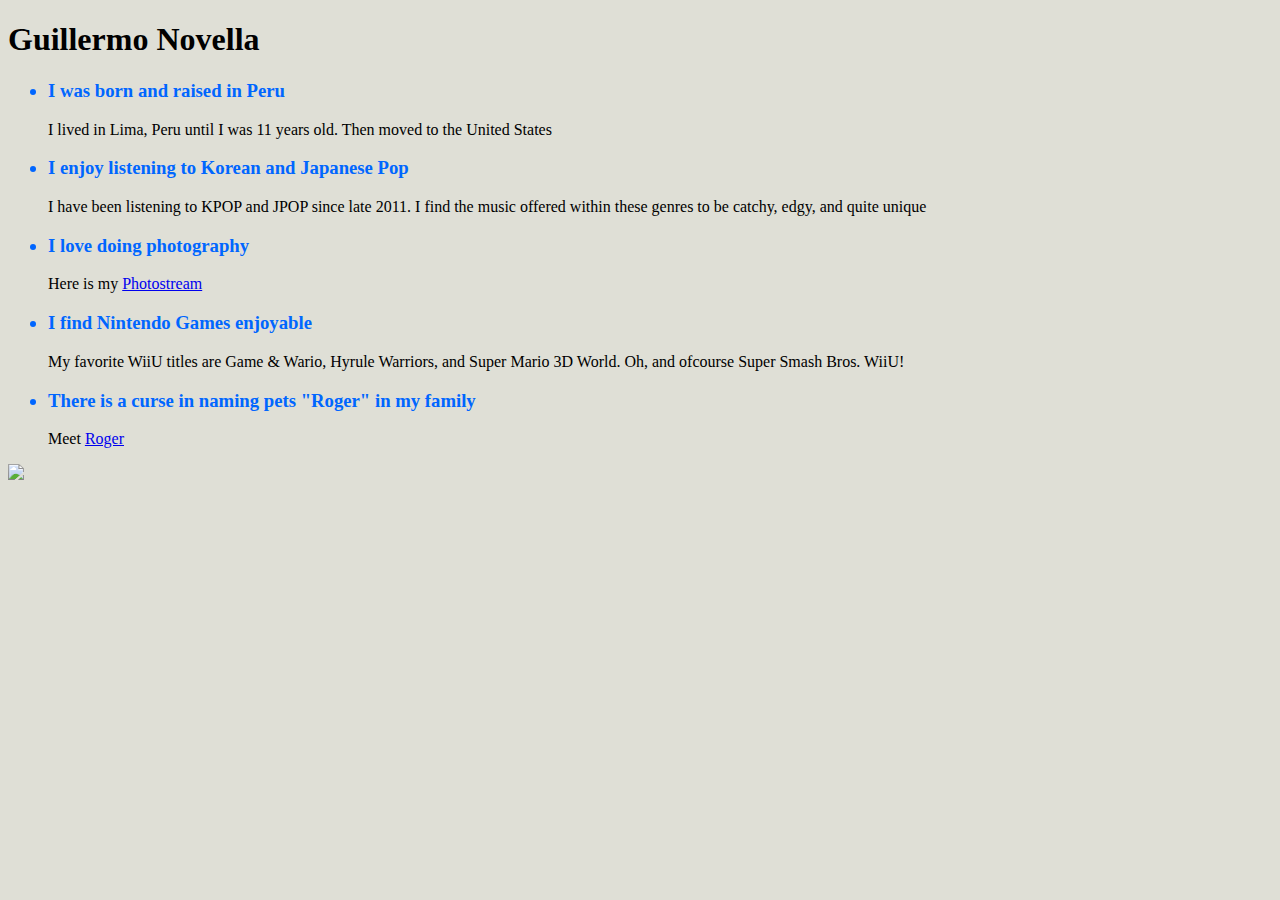
==== index.html @ cab4584c "initial commit" ====
<!DOCTYPE html>
<html>
	<head>
		<title> ABOUT ME PROJECT </title>
		<link href="boutme.css"; rel="stylesheet"; type="text/css"/>	
	</head>

	<body>
		<h1> Guillermo Novella </h1>

			<ul>
			<h3>	
				<li> I was born and raised in Peru </li>
		    </h3>
<p> I lived in Lima, Peru until I was 11 years old. Then moved to the United States </p>
			<h3>	
				<li> I enjoy listening to Korean and Japanese Pop </li> 
		    </h3>
<p> I have been listening to KPOP and JPOP since late 2011. I find the music offered within these genres to be catchy, edgy, and quite unique </p>

			<h3>
				<li> I love doing photography </li>
			</h3>
<p> Here is my <a href="https://www.flickr.com/photos/guillermo_novella/"> Photostream </a>
</p>			
			<h3>	
				<li> I find Nintendo Games enjoyable </li>
			</h3>

<p> My favorite WiiU titles are Game & Wario, Hyrule Warriors, and Super Mario 3D World. Oh, and ofcourse Super Smash Bros. WiiU! </p>

			<h3>
				<li> There is a curse in naming pets "Roger" in my family </li>
			</h3>
<p> Meet <a href="https://www.youtube.com/watch?v=c49ExBj9PNk"> Roger </a> 
</p> 			
			</ul>
	<img src="C:\Users\MoiiKaii\Downloads\Guillermo.jpg" />		

<! __do not read! this is top secret__>	

	</body>
</html>
---- boutme.css ----
body {
	background-color: #DFDFD6;
}

h3 {
	color: #0066FF;
}
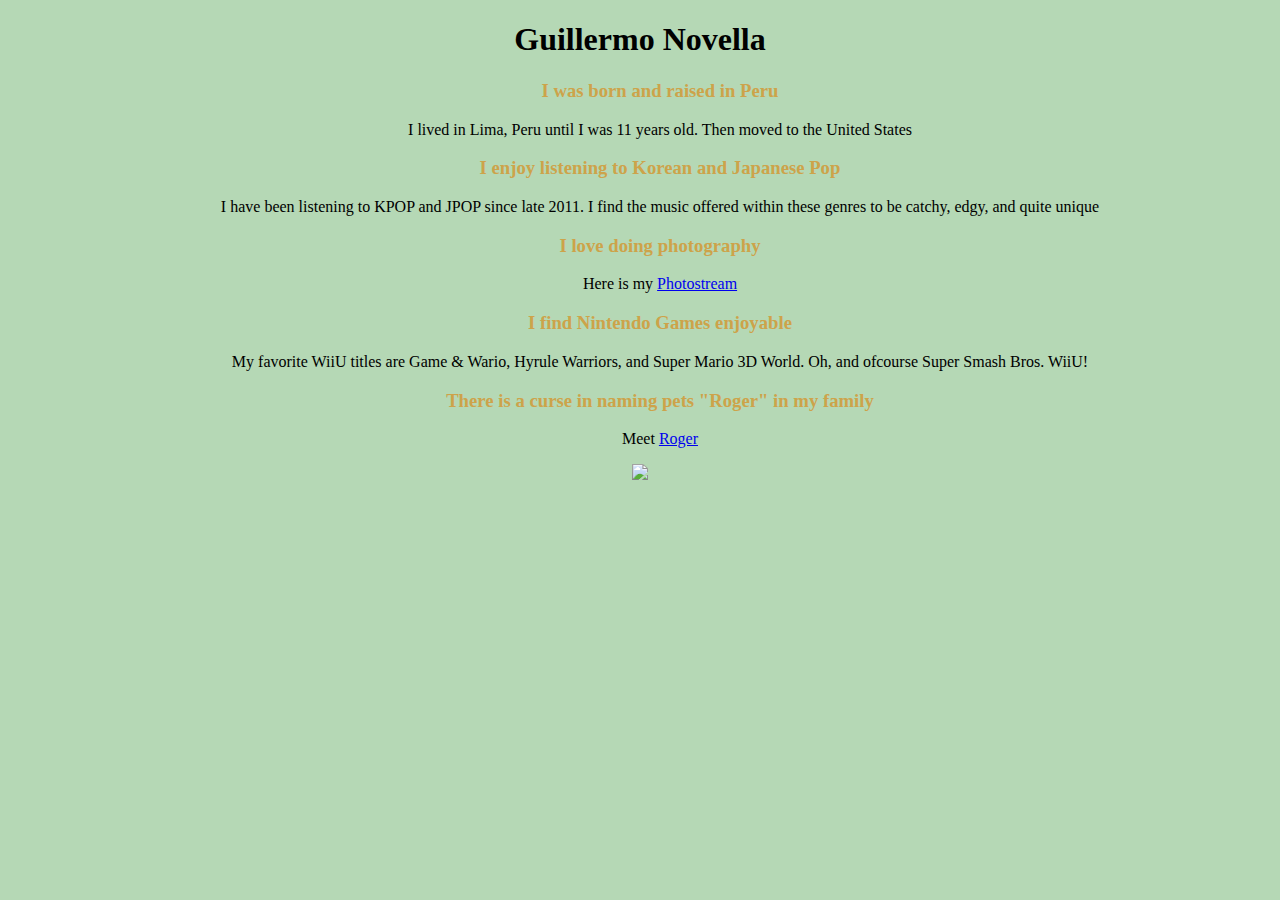
==== commit 3ec6e0c5: "commit change" ====
--- a/index.html
+++ b/index.html
@@ -6,7 +6,7 @@
 	</head>
 
 	<body>
-		<h1> Guillermo Novella </h1>
+		<h1>Guillermo Novella</h1>
 
 			<ul>
 			<h3>	
@@ -35,6 +35,8 @@
 <p> Meet <a href="https://www.youtube.com/watch?v=c49ExBj9PNk"> Roger </a> 
 </p> 			
 			</ul>
+
+
 	<img src="C:\Users\MoiiKaii\Downloads\Guillermo.jpg" />		
 
 <! __do not read! this is top secret__>	
--- a/boutme.css
+++ b/boutme.css
@@ -1,8 +1,25 @@
 
 body {
-	background-color: #DFDFD6;
+	background-color: rgb(181, 216, 181);
+	text-align: center;
 }
 
 h3 {
 	color: #0066FF;
+}
+ul {
+	list-style-type: none;
+}
+title {
+	text-align: center;
+}
+h1 {
+	text-align: center;
+}
+* {
+	font-family: Tahoma;
+}
+
+li {
+	color: rgb(205, 163, 74);
 }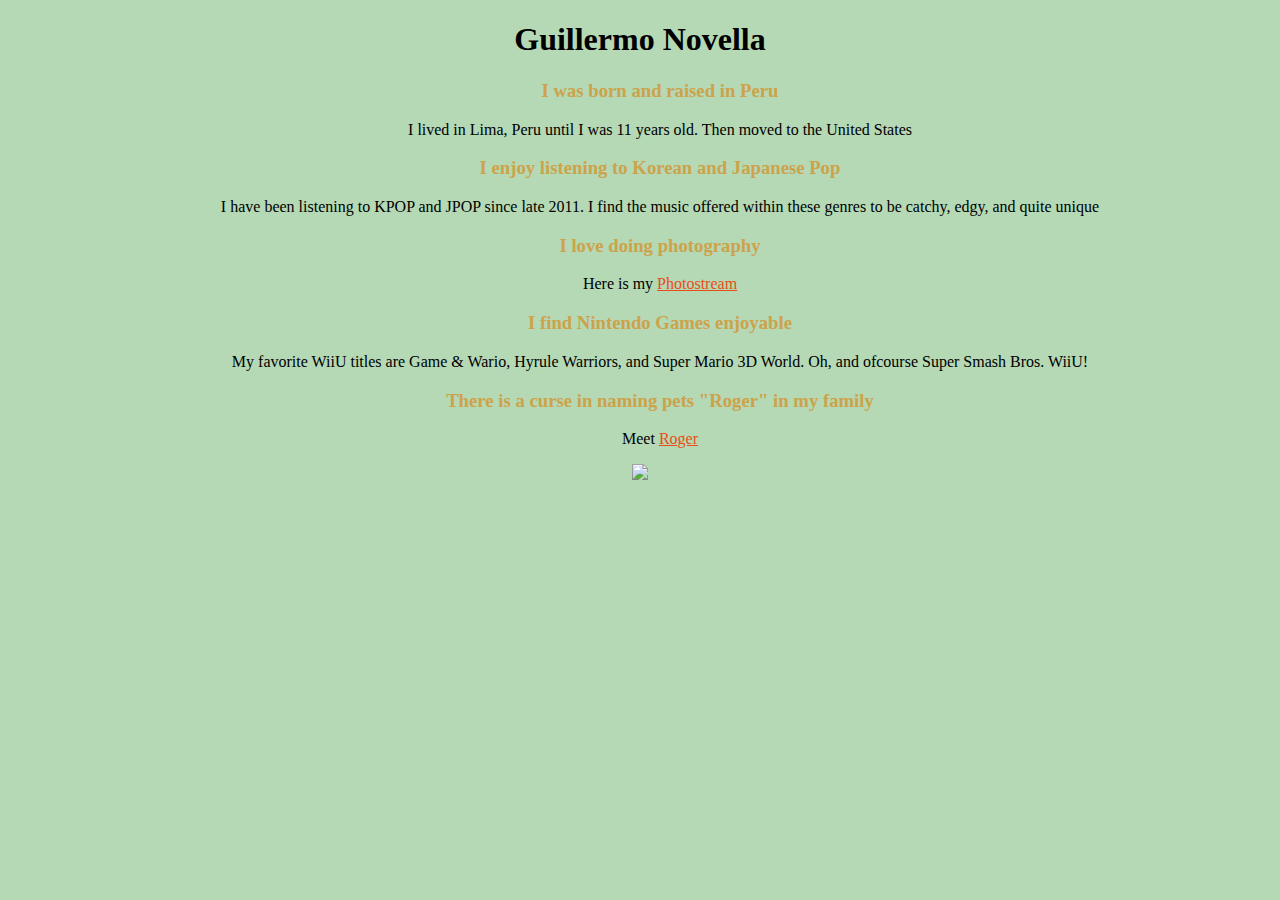
==== commit f1d2ae35: "commit change link hover" ====
--- a/index.html
+++ b/index.html
@@ -36,7 +36,6 @@
 </p> 			
 			</ul>
 
-
 	<img src="C:\Users\MoiiKaii\Downloads\Guillermo.jpg" />		
 
 <! __do not read! this is top secret__>	
--- a/boutme.css
+++ b/boutme.css
@@ -22,4 +22,24 @@
 
 li {
 	color: rgb(205, 163, 74);
-}+}
+
+/* unvisited link */
+a:link {
+    color: rgb(232, 77, 22);
+}
+
+/* visited link */
+a:visited {
+    color: rgb(12, 88, 239);
+}
+
+/* mouse over link */
+a:hover {
+    color: #FF00FF;
+}
+
+/* selected link */
+a:active {
+    color: #0000FF;
+}
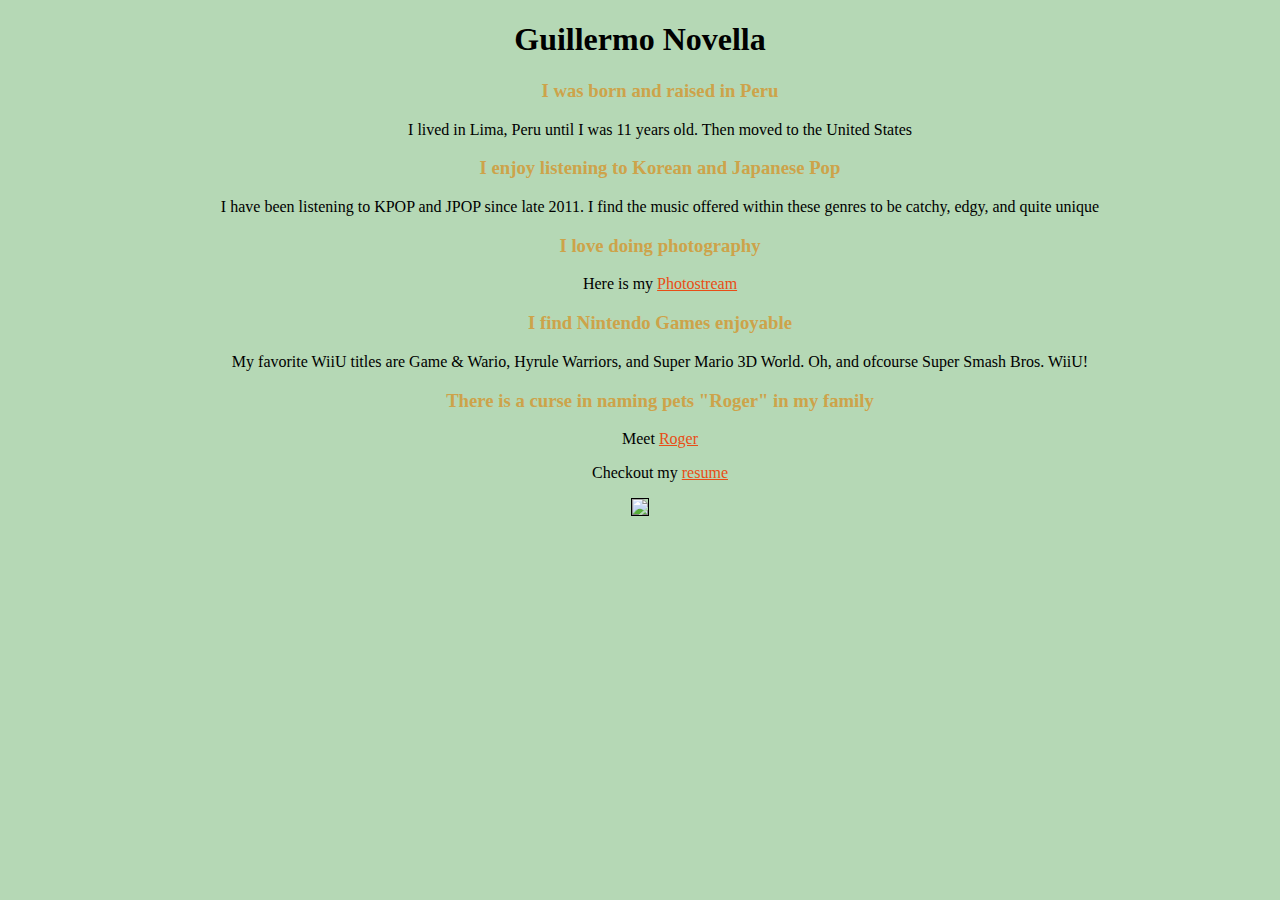
==== commit 08b44e28: "Resume Upload" ====
--- a/index.html
+++ b/index.html
@@ -34,8 +34,11 @@
 			</h3>
 <p> Meet <a href="https://www.youtube.com/watch?v=c49ExBj9PNk"> Roger </a> 
 </p> 			
+			
+
+<p>		Checkout my 	<a href="resume.html">resume</a>
+</p>	
 			</ul>
-
 	<img src="C:\Users\MoiiKaii\Downloads\Guillermo.jpg" />		
 
 <! __do not read! this is top secret__>	
--- a/boutme.css
+++ b/boutme.css
@@ -15,6 +15,7 @@
 }
 h1 {
 	text-align: center;
+	font-family: Gill Sans;
 }
 * {
 	font-family: Tahoma;
@@ -22,6 +23,9 @@
 
 li {
 	color: rgb(205, 163, 74);
+}
+img {
+	border: 1px solid black;
 }
 
 /* unvisited link */
